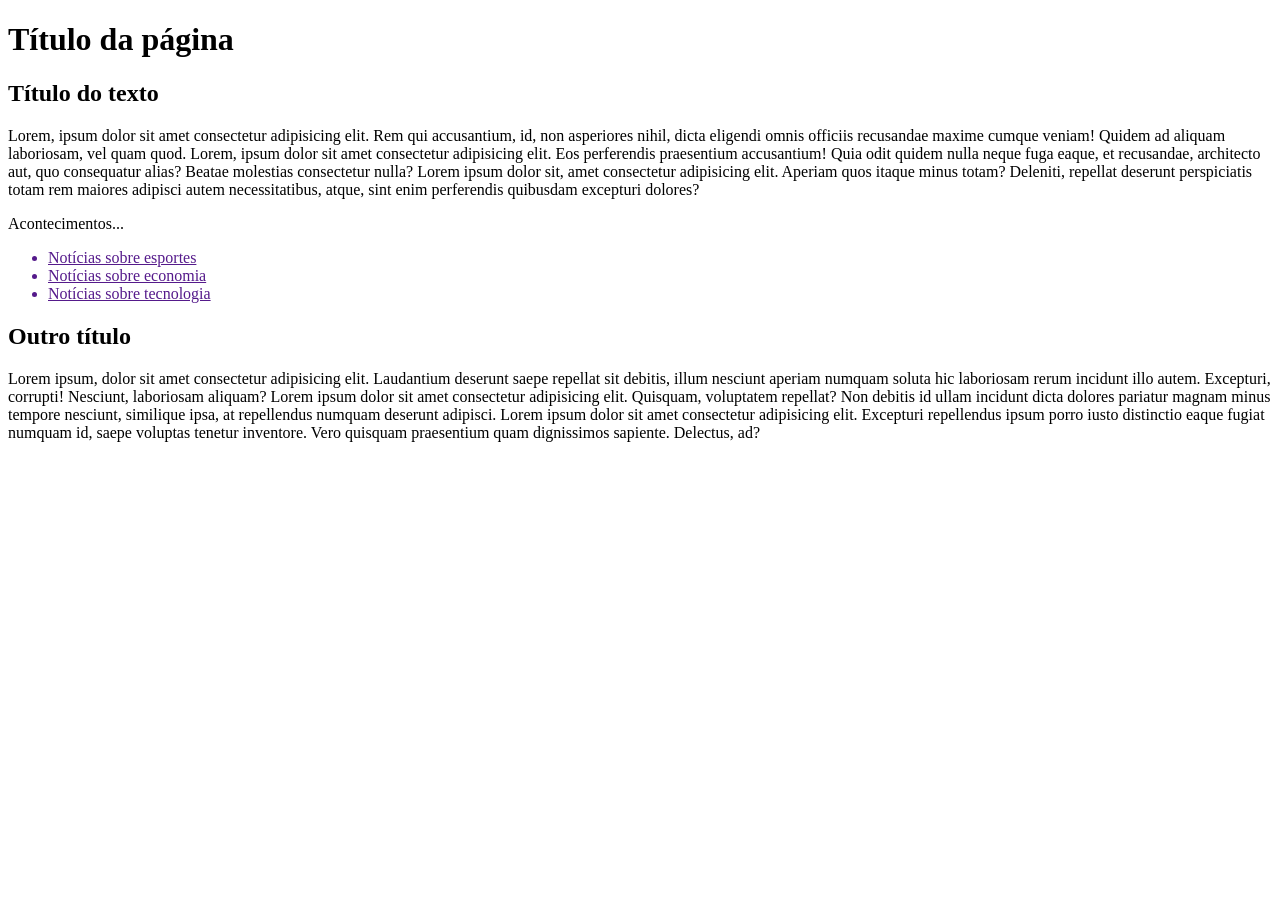
==== index.html @ c502c1b7 "exclusão de arquivos e novas tags adicionadas" ====
<!DOCTYPE html>
<html lang="en">
<head>
    <meta charset="UTF-8">
    <meta name="viewport" content="width=device-width, initial-scale=1.0">
    <title>Document</title>
</head>
<body>
    <header>
        <h1>Título da página</h1>
    </header>
    <main>
        <section>
            <h2>Título do texto</h2>
            <p>
                Lorem, ipsum dolor sit amet consectetur adipisicing elit. Rem qui accusantium, id, non asperiores nihil, dicta eligendi omnis officiis recusandae maxime cumque veniam! Quidem ad aliquam laboriosam, vel quam quod. Lorem, ipsum dolor sit amet consectetur adipisicing elit. Eos perferendis praesentium accusantium! Quia odit quidem nulla neque fuga eaque, et recusandae, architecto aut, quo consequatur alias? Beatae molestias consectetur nulla? Lorem ipsum dolor sit, amet consectetur adipisicing elit. Aperiam quos itaque minus totam? Deleniti, repellat deserunt perspiciatis totam rem maiores adipisci autem necessitatibus, atque, sint enim perferendis quibusdam excepturi dolores?
            </p>
            <aside>
                <p>Acontecimentos...</p>
                <ul>
                    <a href="">
                        <li>Notícias sobre esportes</li>
                    </a>
                    <a href="">
                        <li>Notícias sobre economia</li>
                    </a>
                    <a href="">
                        <li>Notícias sobre tecnologia</li>
                    </a>
                </ul>
            </aside>
            <h2>Outro título</h2>
            <p>Lorem ipsum, dolor sit amet consectetur adipisicing elit. Laudantium deserunt saepe repellat sit debitis, illum nesciunt aperiam numquam soluta hic laboriosam rerum incidunt illo autem. Excepturi, corrupti! Nesciunt, laboriosam aliquam? Lorem ipsum dolor sit amet consectetur adipisicing elit. Quisquam, voluptatem repellat? Non debitis id ullam incidunt dicta dolores pariatur magnam minus tempore nesciunt, similique ipsa, at repellendus numquam deserunt adipisci. Lorem ipsum dolor sit amet consectetur adipisicing elit. Excepturi repellendus ipsum porro iusto distinctio eaque fugiat numquam id, saepe voluptas tenetur inventore. Vero quisquam praesentium quam dignissimos sapiente. Delectus, ad?</p>
        </section>
    </main>
</body>
</html>
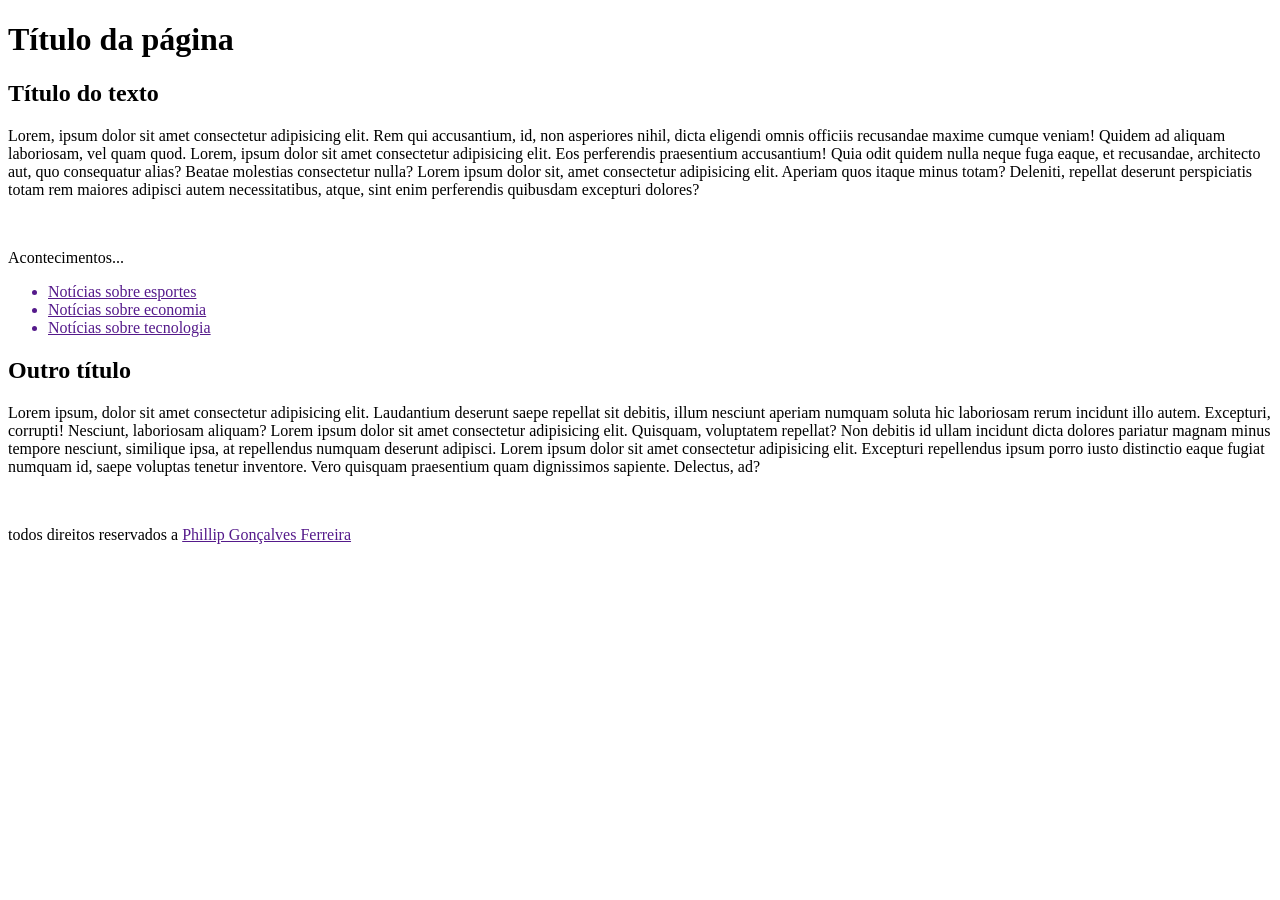
==== commit dfce7a65: "adição de images as pasta img" ====
--- a/index.html
+++ b/index.html
@@ -15,6 +15,9 @@
             <p>
                 Lorem, ipsum dolor sit amet consectetur adipisicing elit. Rem qui accusantium, id, non asperiores nihil, dicta eligendi omnis officiis recusandae maxime cumque veniam! Quidem ad aliquam laboriosam, vel quam quod. Lorem, ipsum dolor sit amet consectetur adipisicing elit. Eos perferendis praesentium accusantium! Quia odit quidem nulla neque fuga eaque, et recusandae, architecto aut, quo consequatur alias? Beatae molestias consectetur nulla? Lorem ipsum dolor sit, amet consectetur adipisicing elit. Aperiam quos itaque minus totam? Deleniti, repellat deserunt perspiciatis totam rem maiores adipisci autem necessitatibus, atque, sint enim perferendis quibusdam excepturi dolores?
             </p>
+            <div class="imagem1">
+                <img src="" alt="">
+            </div>
             <aside>
                 <p>Acontecimentos...</p>
                 <ul>
@@ -31,7 +34,13 @@
             </aside>
             <h2>Outro título</h2>
             <p>Lorem ipsum, dolor sit amet consectetur adipisicing elit. Laudantium deserunt saepe repellat sit debitis, illum nesciunt aperiam numquam soluta hic laboriosam rerum incidunt illo autem. Excepturi, corrupti! Nesciunt, laboriosam aliquam? Lorem ipsum dolor sit amet consectetur adipisicing elit. Quisquam, voluptatem repellat? Non debitis id ullam incidunt dicta dolores pariatur magnam minus tempore nesciunt, similique ipsa, at repellendus numquam deserunt adipisci. Lorem ipsum dolor sit amet consectetur adipisicing elit. Excepturi repellendus ipsum porro iusto distinctio eaque fugiat numquam id, saepe voluptas tenetur inventore. Vero quisquam praesentium quam dignissimos sapiente. Delectus, ad?</p>
+            <div class="imagem2">
+                <img src="" alt="">
+            </div>
         </section>
+        <footer>
+            <p>todos direitos reservados a <a href="">Phillip Gonçalves Ferreira</a></p>
+        </footer>
     </main>
 </body>
 </html>
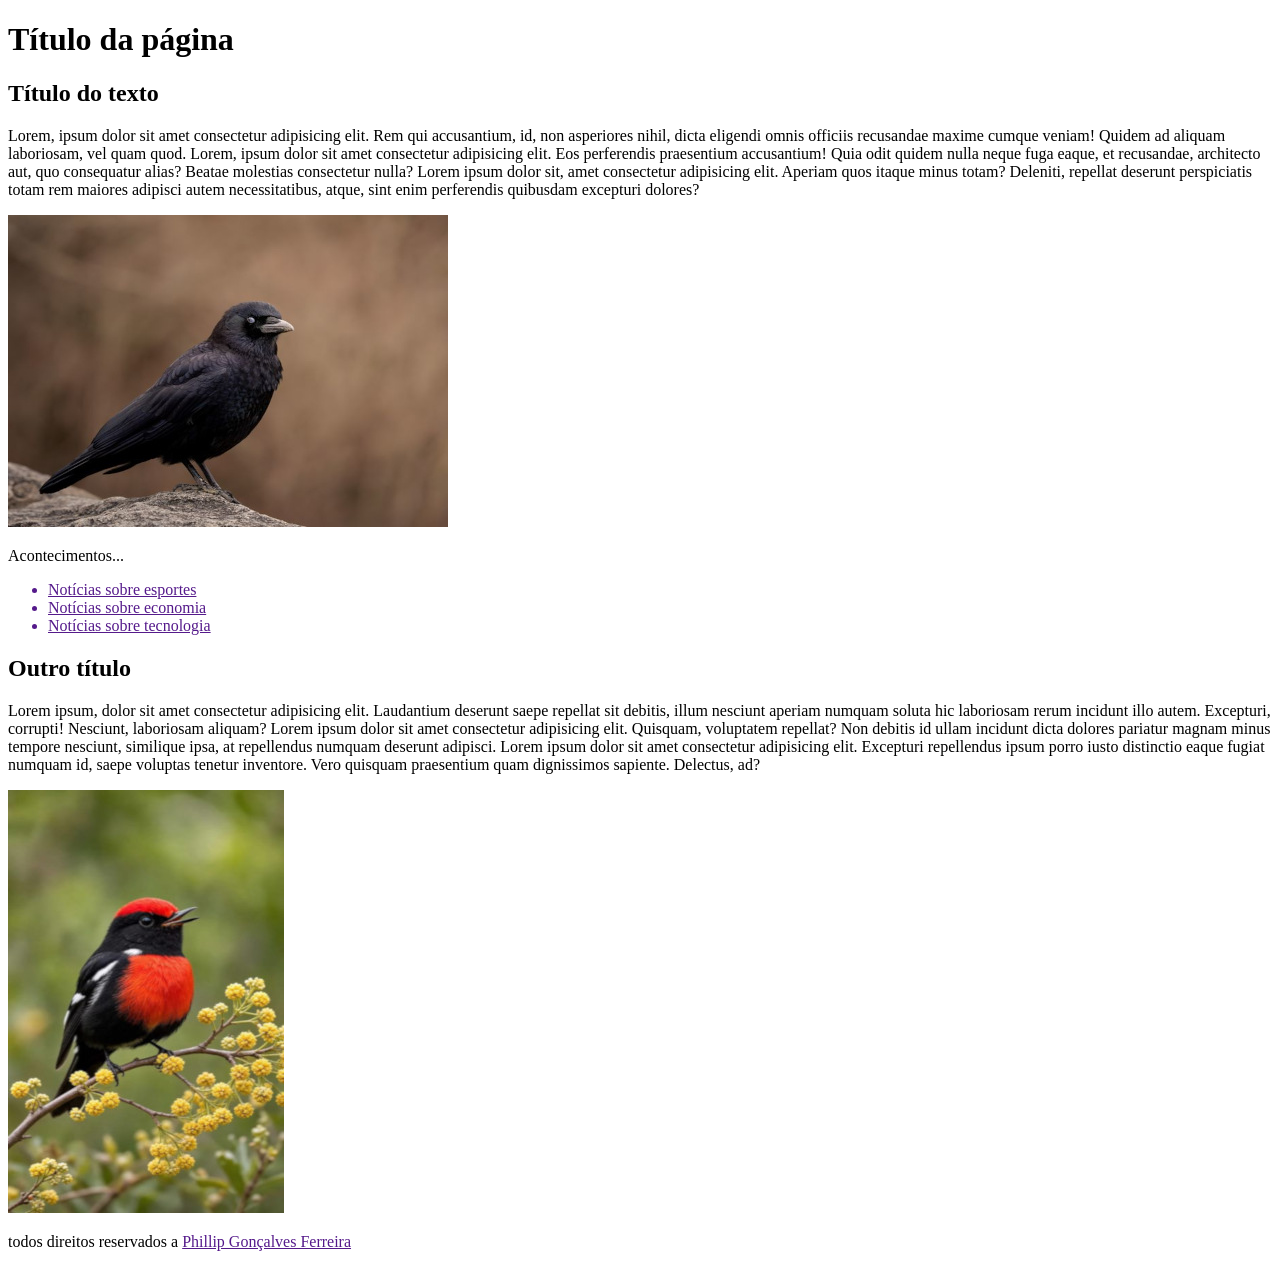
==== commit 4228ce3f: "finalização do html com a inclusão de imagens" ====
--- a/index.html
+++ b/index.html
@@ -16,7 +16,7 @@
                 Lorem, ipsum dolor sit amet consectetur adipisicing elit. Rem qui accusantium, id, non asperiores nihil, dicta eligendi omnis officiis recusandae maxime cumque veniam! Quidem ad aliquam laboriosam, vel quam quod. Lorem, ipsum dolor sit amet consectetur adipisicing elit. Eos perferendis praesentium accusantium! Quia odit quidem nulla neque fuga eaque, et recusandae, architecto aut, quo consequatur alias? Beatae molestias consectetur nulla? Lorem ipsum dolor sit, amet consectetur adipisicing elit. Aperiam quos itaque minus totam? Deleniti, repellat deserunt perspiciatis totam rem maiores adipisci autem necessitatibus, atque, sint enim perferendis quibusdam excepturi dolores?
             </p>
             <div class="imagem1">
-                <img src="" alt="">
+                <img src="img/passaroImagem.jpg" alt="">
             </div>
             <aside>
                 <p>Acontecimentos...</p>
@@ -35,7 +35,7 @@
             <h2>Outro título</h2>
             <p>Lorem ipsum, dolor sit amet consectetur adipisicing elit. Laudantium deserunt saepe repellat sit debitis, illum nesciunt aperiam numquam soluta hic laboriosam rerum incidunt illo autem. Excepturi, corrupti! Nesciunt, laboriosam aliquam? Lorem ipsum dolor sit amet consectetur adipisicing elit. Quisquam, voluptatem repellat? Non debitis id ullam incidunt dicta dolores pariatur magnam minus tempore nesciunt, similique ipsa, at repellendus numquam deserunt adipisci. Lorem ipsum dolor sit amet consectetur adipisicing elit. Excepturi repellendus ipsum porro iusto distinctio eaque fugiat numquam id, saepe voluptas tenetur inventore. Vero quisquam praesentium quam dignissimos sapiente. Delectus, ad?</p>
             <div class="imagem2">
-                <img src="" alt="">
+                <img src="img/passaro.jpeg" alt="">
             </div>
         </section>
         <footer>
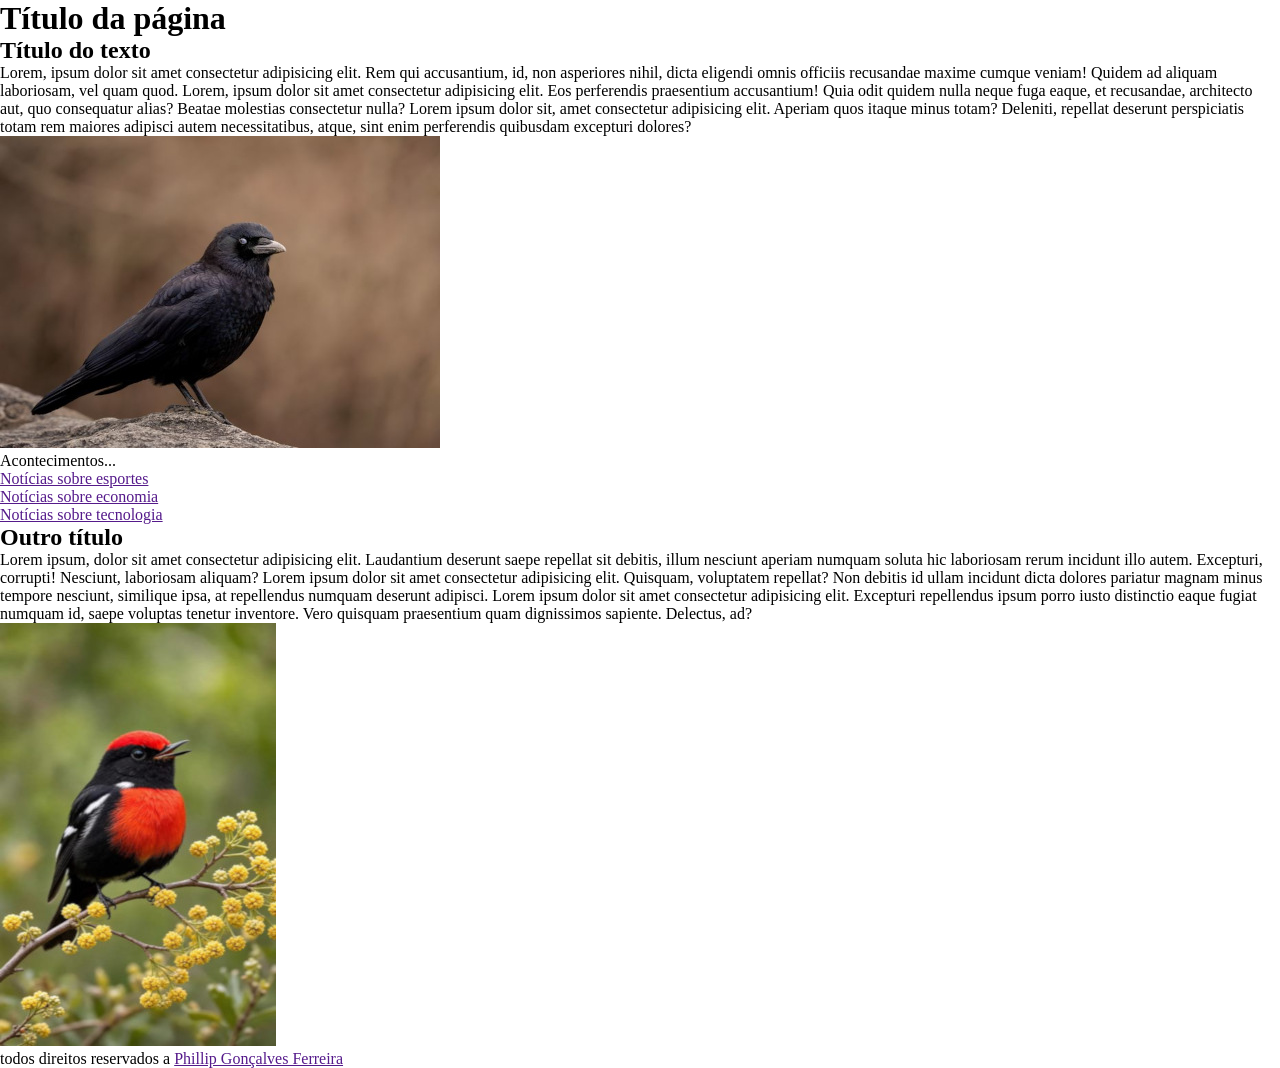
==== commit f3a7a3f3: "criação de paleta de cores" ====
--- a/index.html
+++ b/index.html
@@ -3,6 +3,7 @@
 <head>
     <meta charset="UTF-8">
     <meta name="viewport" content="width=device-width, initial-scale=1.0">
+    <link rel="stylesheet" href="css/estilos.css">
     <title>Document</title>
 </head>
 <body>
--- a/css/estilos.css
+++ b/css/estilos.css
@@ -0,0 +1,14 @@
+@charset "utf-8";
+
+:root{
+    --cor1: #63783d;
+    --cor2: #7fa653;
+    --cor3: #99CD85;
+    --cor4: #99cd85;
+    --cor5: #cfe0bc;
+}
+*{
+    margin: 0px;
+    padding: 0px;
+    box-sizing: border-box;
+}
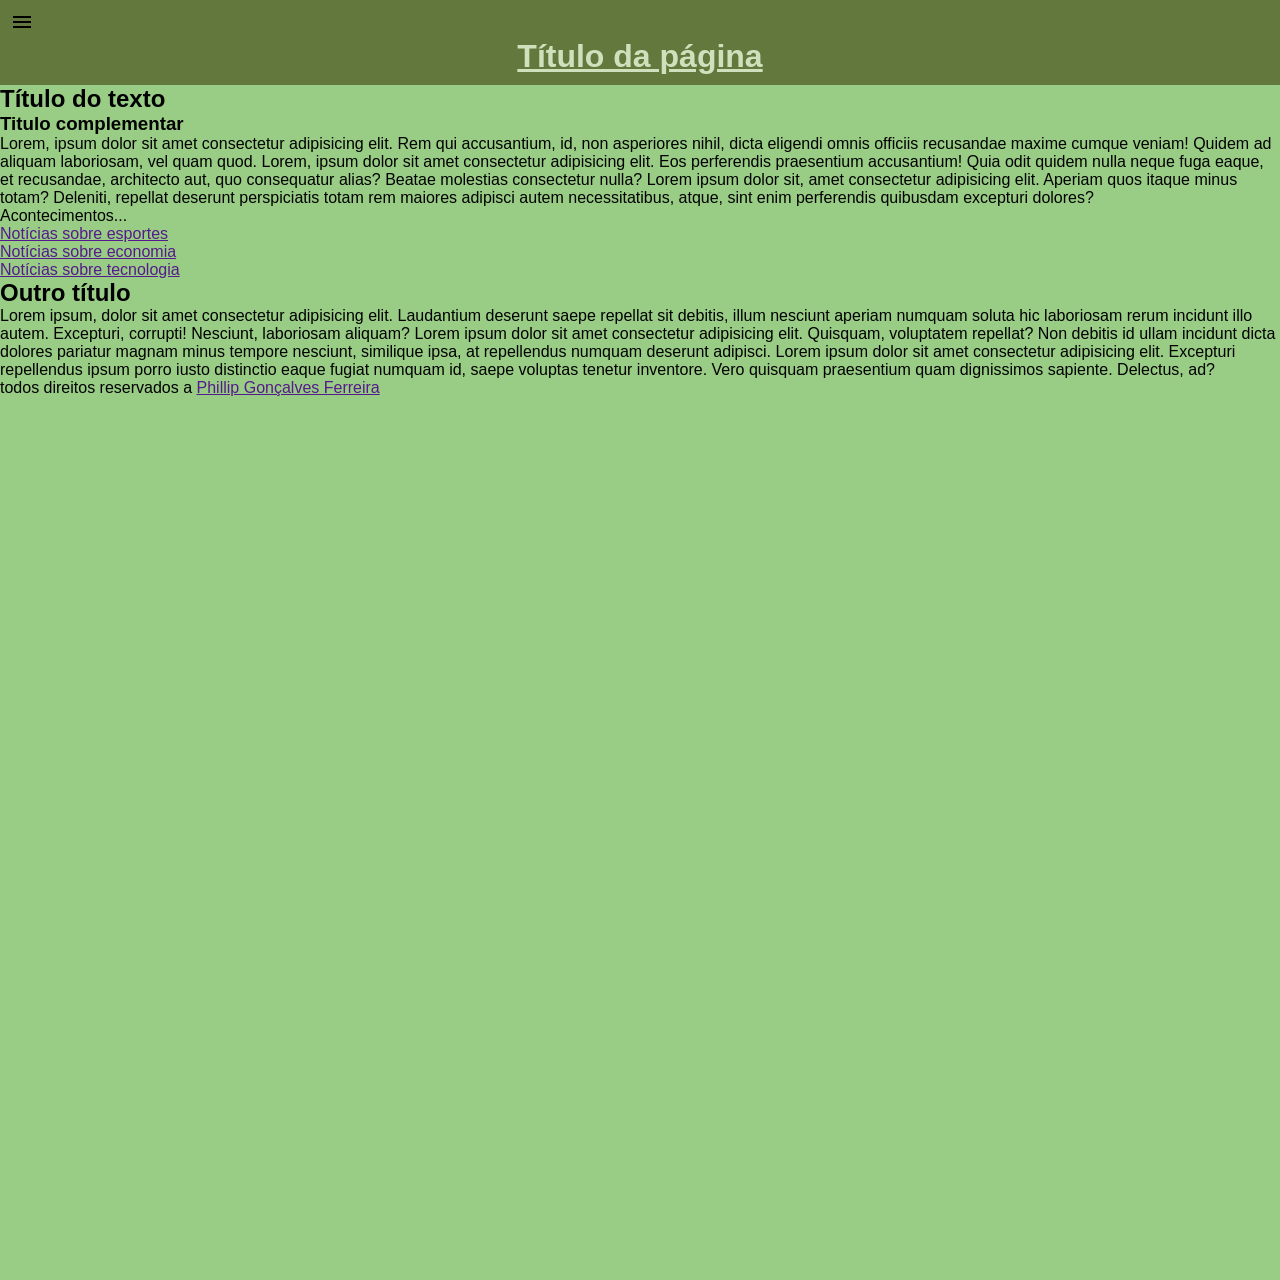
==== commit 2b4ab096: "iniciando configurações css" ====
--- a/index.html
+++ b/index.html
@@ -1,23 +1,26 @@
 <!DOCTYPE html>
-<html lang="en">
+<html lang="pt-br">
 <head>
     <meta charset="UTF-8">
     <meta name="viewport" content="width=device-width, initial-scale=1.0">
     <link rel="stylesheet" href="css/estilos.css">
+    <link rel="stylesheet" href="https://fonts.googleapis.com/css2?family=Material+Symbols+Outlined:opsz,wght,FILL,GRAD@20..48,100..700,0..1,-50..200" />
     <title>Document</title>
 </head>
 <body>
-    <header>
+    <header class="tituloPrincipal">
+        <i class="material-symbols-outlined">menu</i>
         <h1>Título da página</h1>
     </header>
     <main>
         <section>
             <h2>Título do texto</h2>
+            <h3>Titulo complementar</h3>
             <p>
                 Lorem, ipsum dolor sit amet consectetur adipisicing elit. Rem qui accusantium, id, non asperiores nihil, dicta eligendi omnis officiis recusandae maxime cumque veniam! Quidem ad aliquam laboriosam, vel quam quod. Lorem, ipsum dolor sit amet consectetur adipisicing elit. Eos perferendis praesentium accusantium! Quia odit quidem nulla neque fuga eaque, et recusandae, architecto aut, quo consequatur alias? Beatae molestias consectetur nulla? Lorem ipsum dolor sit, amet consectetur adipisicing elit. Aperiam quos itaque minus totam? Deleniti, repellat deserunt perspiciatis totam rem maiores adipisci autem necessitatibus, atque, sint enim perferendis quibusdam excepturi dolores?
             </p>
             <div class="imagem1">
-                <img src="img/passaroImagem.jpg" alt="">
+               
             </div>
             <aside>
                 <p>Acontecimentos...</p>
@@ -36,7 +39,7 @@
             <h2>Outro título</h2>
             <p>Lorem ipsum, dolor sit amet consectetur adipisicing elit. Laudantium deserunt saepe repellat sit debitis, illum nesciunt aperiam numquam soluta hic laboriosam rerum incidunt illo autem. Excepturi, corrupti! Nesciunt, laboriosam aliquam? Lorem ipsum dolor sit amet consectetur adipisicing elit. Quisquam, voluptatem repellat? Non debitis id ullam incidunt dicta dolores pariatur magnam minus tempore nesciunt, similique ipsa, at repellendus numquam deserunt adipisci. Lorem ipsum dolor sit amet consectetur adipisicing elit. Excepturi repellendus ipsum porro iusto distinctio eaque fugiat numquam id, saepe voluptas tenetur inventore. Vero quisquam praesentium quam dignissimos sapiente. Delectus, ad?</p>
             <div class="imagem2">
-                <img src="img/passaro.jpeg" alt="">
+                
             </div>
         </section>
         <footer>
--- a/css/estilos.css
+++ b/css/estilos.css
@@ -1,14 +1,39 @@
 @charset "utf-8";
 
 :root{
-    --cor1: #63783d;
+    --corTitulo: #63783d;
     --cor2: #7fa653;
     --cor3: #99CD85;
-    --cor4: #99cd85;
+    --corFundo: #99cd85;
     --cor5: #cfe0bc;
 }
 *{
+    font-family: Arial, Helvetica, sans-serif;
     margin: 0px;
     padding: 0px;
     box-sizing: border-box;
-}+}
+html, body{
+    width: 100vw;
+    height: 100vw;
+    background-color: var(--corFundo);
+}
+header{
+    background-color: var(--corTitulo);
+    padding: 10px;
+}
+header > h1{
+    text-align: center;
+    text-decoration: underline;
+    color: var(--cor5);
+}
+main{
+    width: 100vw;
+    height: 100vh;
+}
+
+
+
+
+
+
